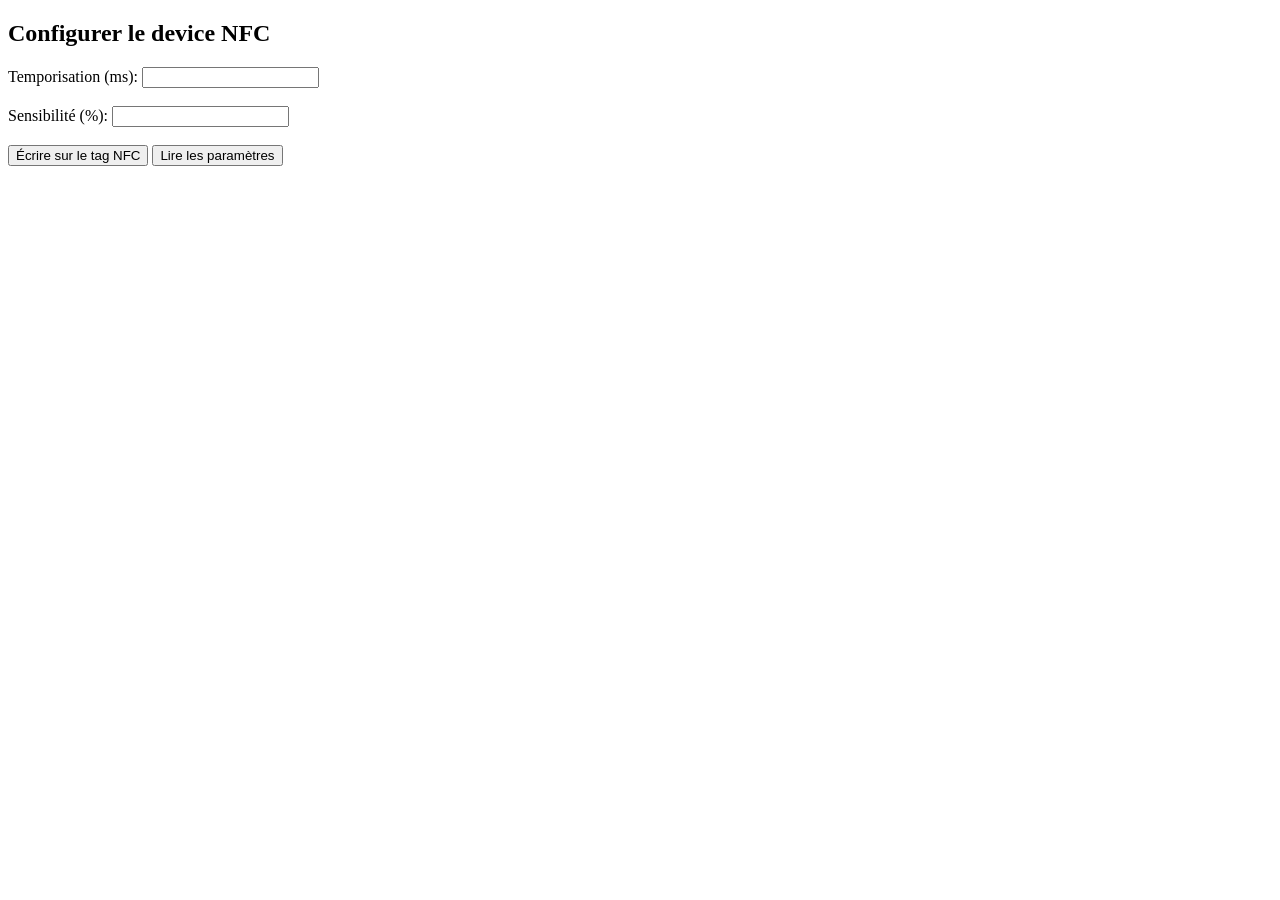
==== index.html @ ac4fc83a "Add files via upload" ====
<!DOCTYPE html>
<html lang="fr">
<head>
  <meta charset="UTF-8">
  <title>Paramétrage NFC Device</title>
</head>
<body>
  <h2>Configurer le device NFC</h2>

  <form id="nfcForm">
    <label for="temporisation">Temporisation (ms):</label>
    <input type="number" id="temporisation" name="temporisation" required><br><br>

    <label for="sensibilite">Sensibilité (%):</label>
    <input type="number" id="sensibilite" name="sensibilite" required><br><br>

    <button type="button" onclick="writeToTag()">Écrire sur le tag NFC</button>
    <button type="button" onclick="readFromTag()">Lire les paramètres</button>
  </form>

  <pre id="output"></pre>

  <script>
    async function writeToTag() {
      try {
        const temporisation = document.getElementById("temporisation").value;
        const sensibilite = document.getElementById("sensibilite").value;
        const ndef = new NDEFReader();
        await ndef.write({
          records: [{
            recordType: "mime",
            mediaType: "application/json",
            data: JSON.stringify({ temporisation, sensibilite })
          }]
        });
        document.getElementById("output").textContent = "Paramètres écrits avec succès.";
      } catch (error) {
        document.getElementById("output").textContent = "Erreur : " + error;
      }
    }

    async function readFromTag() {
      try {
        const ndef = new NDEFReader();
        await ndef.scan();
        ndef.onreading = event => {
          const decoder = new TextDecoder();
          for (const record of event.message.records) {
            if (record.mediaType === "application/json") {
              const json = JSON.parse(decoder.decode(record.data));
              document.getElementById("output").textContent = JSON.stringify(json, null, 2);
            }
          }
        };
      } catch (error) {
        document.getElementById("output").textContent = "Erreur : " + error;
      }
    }
  </script>
</body>
</html>
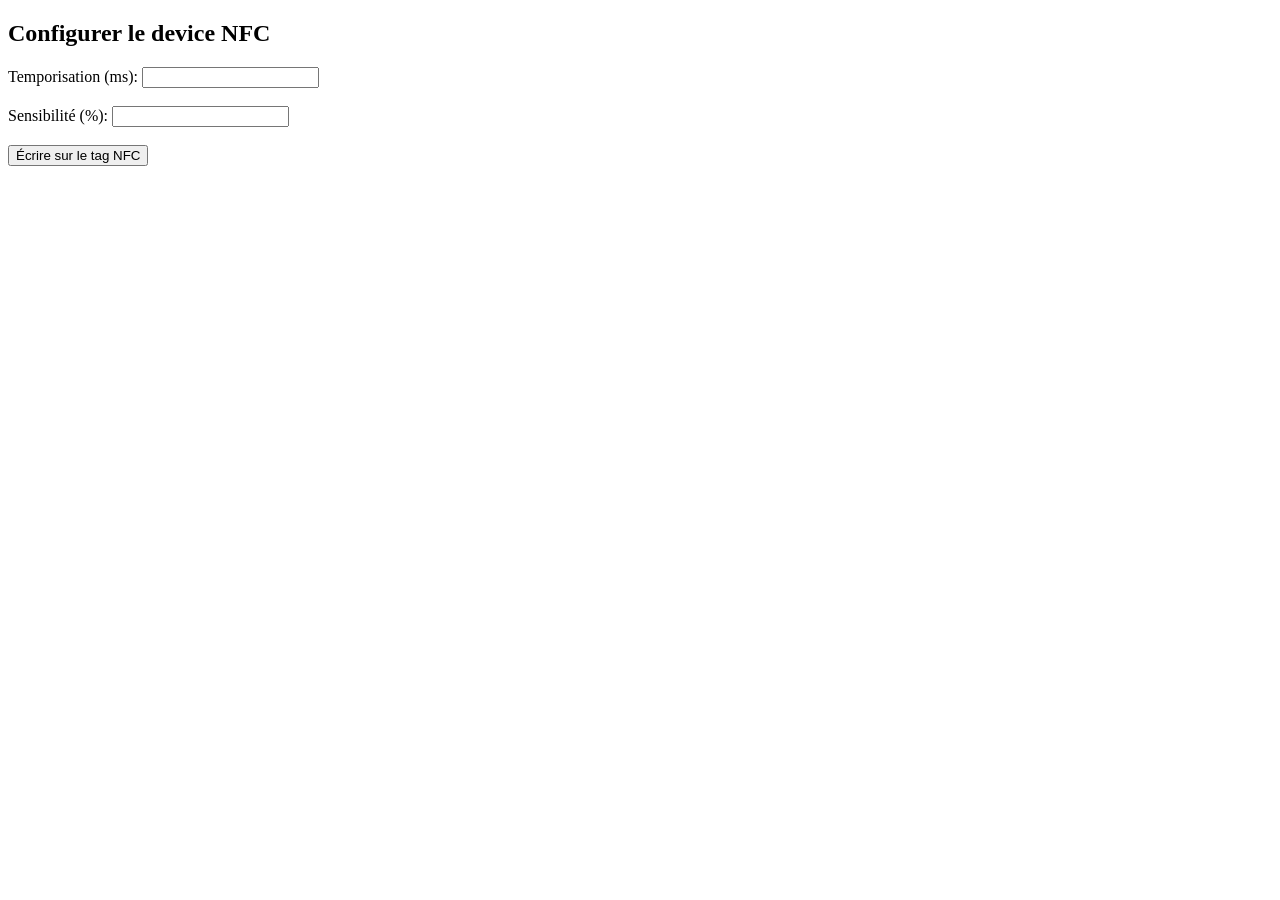
==== commit 0b45ad6b: "Update index.html" ====
--- a/index.html
+++ b/index.html
@@ -15,48 +15,56 @@
     <label for="sensibilite">Sensibilité (%):</label>
     <input type="number" id="sensibilite" name="sensibilite" required><br><br>
 
-    <button type="button" onclick="writeToTag()">Écrire sur le tag NFC</button>
-    <button type="button" onclick="readFromTag()">Lire les paramètres</button>
+   <button type="button" onclick="writeParamsToTag()">Écrire sur le tag NFC</button>
+   
   </form>
 
   <pre id="output"></pre>
 
   <script>
-    async function writeToTag() {
-      try {
-        const temporisation = document.getElementById("temporisation").value;
-        const sensibilite = document.getElementById("sensibilite").value;
-        const ndef = new NDEFReader();
-        await ndef.write({
-          records: [{
-            recordType: "mime",
-            mediaType: "application/json",
-            data: JSON.stringify({ temporisation, sensibilite })
-          }]
-        });
-        document.getElementById("output").textContent = "Paramètres écrits avec succès.";
-      } catch (error) {
-        document.getElementById("output").textContent = "Erreur : " + error;
-      }
+   
+async function writeParamsToTag() {
+  const output = document.getElementById("output");
+
+  try {
+    const temporisation = Number(
+      document.getElementById("temporisation").value
+    );
+    const sensibilite = Number(
+      document.getElementById("sensibilite").value
+    );
+
+    if (isNaN(temporisation) || isNaN(sensibilite)) {
+      output.textContent = "Valeurs invalides.";
+      return;
     }
 
-    async function readFromTag() {
-      try {
-        const ndef = new NDEFReader();
-        await ndef.scan();
-        ndef.onreading = event => {
-          const decoder = new TextDecoder();
-          for (const record of event.message.records) {
-            if (record.mediaType === "application/json") {
-              const json = JSON.parse(decoder.decode(record.data));
-              document.getElementById("output").textContent = JSON.stringify(json, null, 2);
-            }
-          }
-        };
-      } catch (error) {
-        document.getElementById("output").textContent = "Erreur : " + error;
-      }
-    }
+    const payload = JSON.stringify({
+      temporisation,
+      sensibilite
+    });
+
+    const encoder = new TextEncoder();
+    const data = encoder.encode(payload); // ✅ Uint8Array
+
+    const ndef = new NDEFReader();
+    await ndef.write({
+      records: [{
+        recordType: "mime",
+        mediaType: "application/json",
+        data: data
+      }]
+    });
+
+    output.textContent = "Paramètres écrits dans le tag NFC.";
+
+  } catch (error) {
+    output.textContent = "Erreur NFC : " + error;
+  }
+}
+
+
+   
   </script>
 </body>
 </html>
